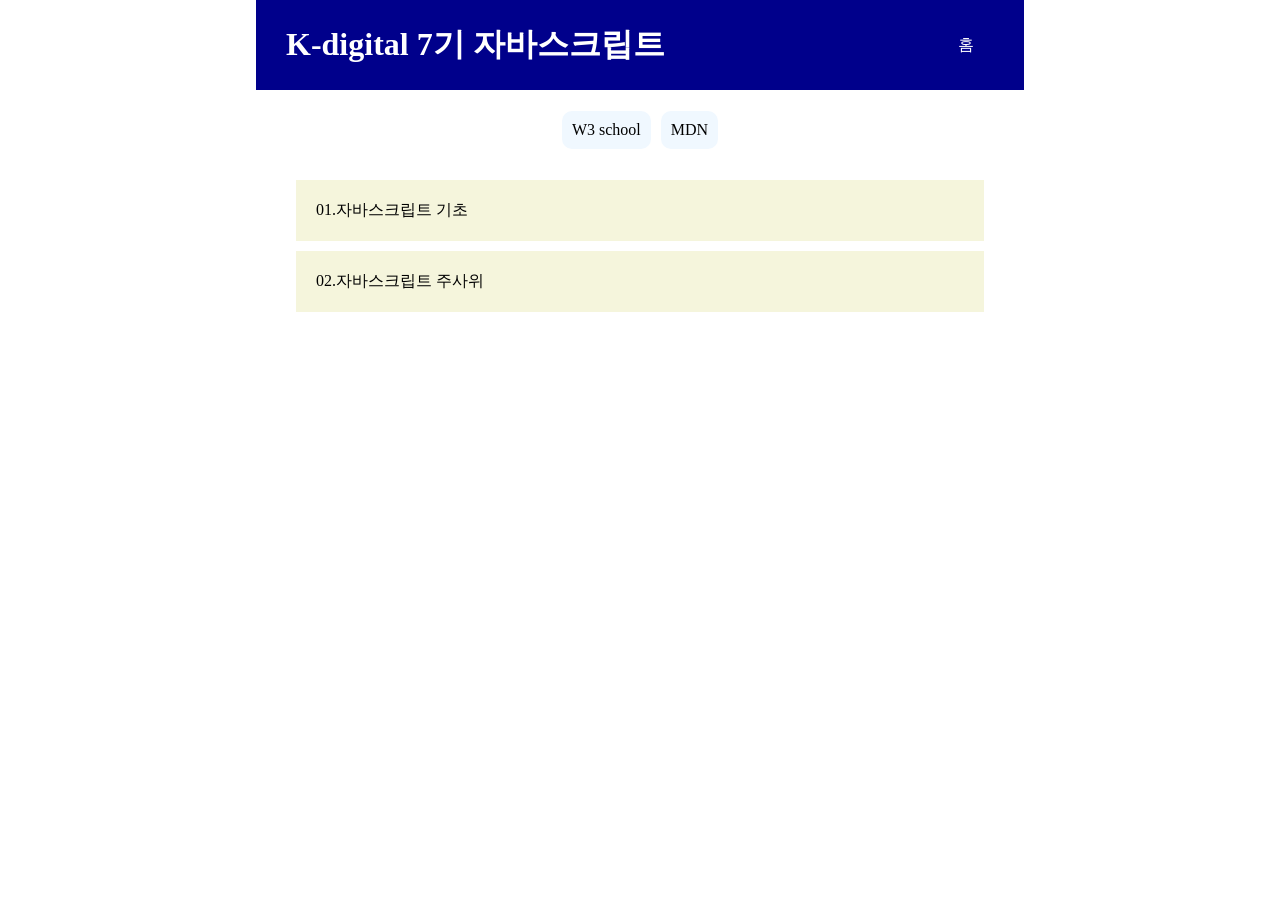
==== index.html @ de538a28 "js" ====
<!DOCTYPE html>
<html>

<head>
  <title>K-digital 7기</title>
  <link rel="stylesheet" href="./index.css">
</head>

<body>
  <main id='container'>
    <header>
      <h1>K-digital 7기 자바스크립트</h1>
      <p>홈</p>
    </header>
    <nav>
      <ul>
        <li><a href='https://www.w3schools.com/'>W3 school</a></li>
        <li><a href='https://developer.mozilla.org/ko/docs/Web/HTML/Element'>MDN</a></li>
      </ul>
    </nav>
    <section>
      <ul>
        <li class='m1'><a href='./01/01.html'>01.자바스크립트 기초</a></li>
        <li class='m1'>02.자바스크립트 주사위</li>
      </ul>
    </section>
  </main>
</body>

</html>
---- index.css ----
* {
  margin: 0px;
  padding: 0px;
}

#container {
  width: 60%;
  height: 100vh;
  margin-left: 20%; 
}

header {
  width: 100%;
  height: 90px;
  background-color:darkblue;
  color: white;

  display: flex;
  justify-content: space-between;
  align-items: center;

  /* padding: 10px 30px; */
}

header > h1 , header > p {
  padding: 10px 30px;
  
}

header > p  {
  margin-right: 20px;
}

nav {
  width: 100%;
  height: 80px;  
}

nav > ul {
  width : 100% ;
  height: 100% ;
  display: flex;
  justify-content: center;
  align-items: center;
}

nav > ul > li {
  display: inline-flex;
  justify-content: center;
  align-items: center;
  padding: 10px;
  margin: 5px;
  border-radius: 10px;
  background-color:aliceblue;
  color: black;
}

a {
  text-decoration: none;
  color: white;
}

a:visited, a:link {
  color: black;
}

a:hover {
  color: darkslateblue;
  font-weight: bold;
}

nav > ul > li:hover {
  background-color:aliceblue;
  color: darkslateblue;
}



ul {
  list-style-type: none; 
  width: 100%;
}

section > ul > li {
  margin: 10px 40px;
  padding: 20px;
  background-color: beige;
  color : black;
}

section > ul > li:hover  {
  background-color: coral;
  color : white ;
}
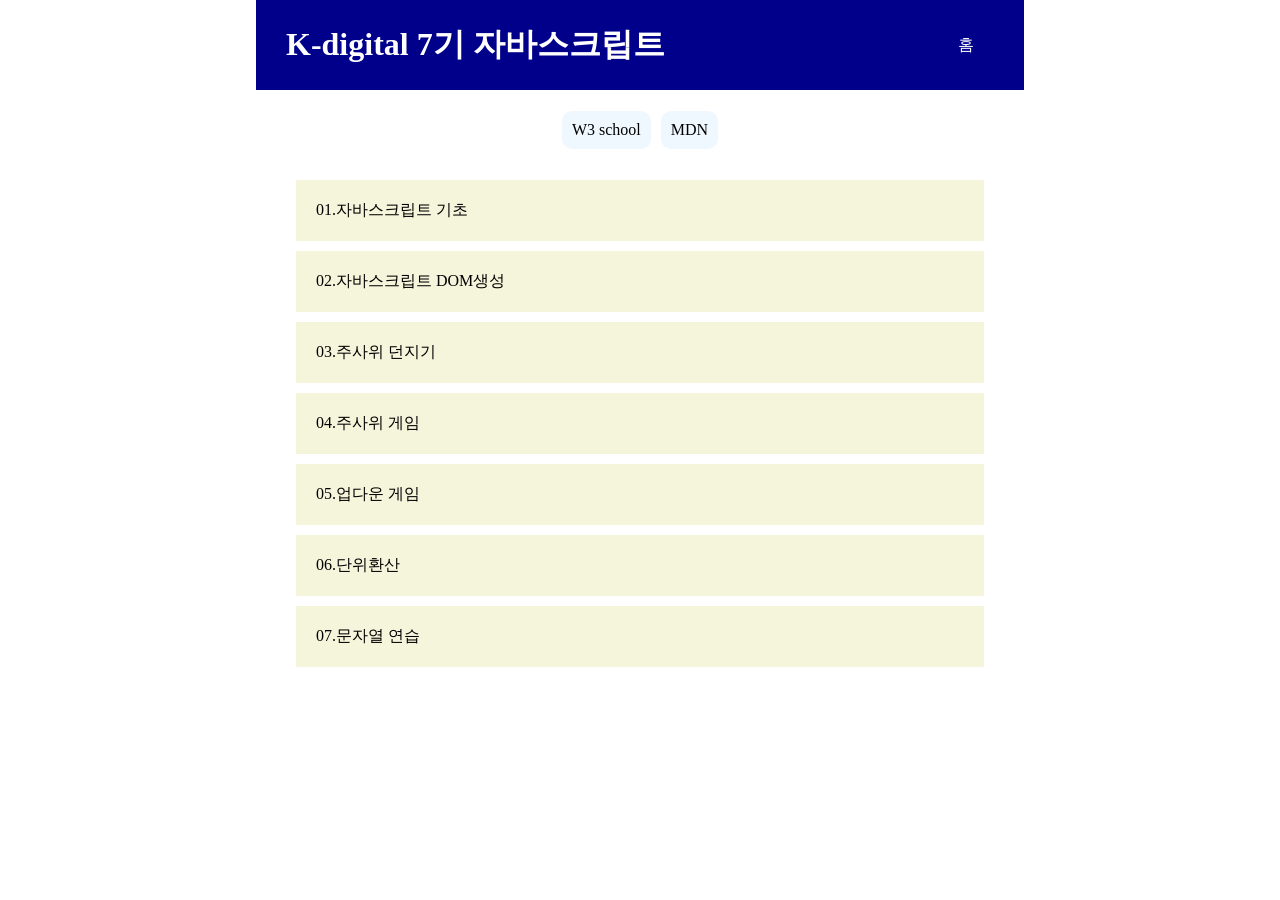
==== commit 9c39aa28: "JS" ====
--- a/index.html
+++ b/index.html
@@ -21,7 +21,12 @@
     <section>
       <ul>
         <li class='m1'><a href='./01/01.html'>01.자바스크립트 기초</a></li>
-        <li class='m1'>02.자바스크립트 주사위</li>
+        <li class='m1'><a href='./02/02.html'>02.자바스크립트 DOM생성</a></li>
+        <li class='m1'><a href='./03/03.html'>03.주사위 던지기</a></li>
+        <li class='m1'><a href='./04/04.html'>04.주사위 게임</a></li>
+        <li class='m1'><a href='./05/05.html'>05.업다운 게임</a></li>
+        <li class='m1'><a href='./06/06.html'>06.단위환산</a></li>
+        <li class='m1'><a href='./06/07.html'>07.문자열 연습</a></li>
       </ul>
     </section>
   </main>
